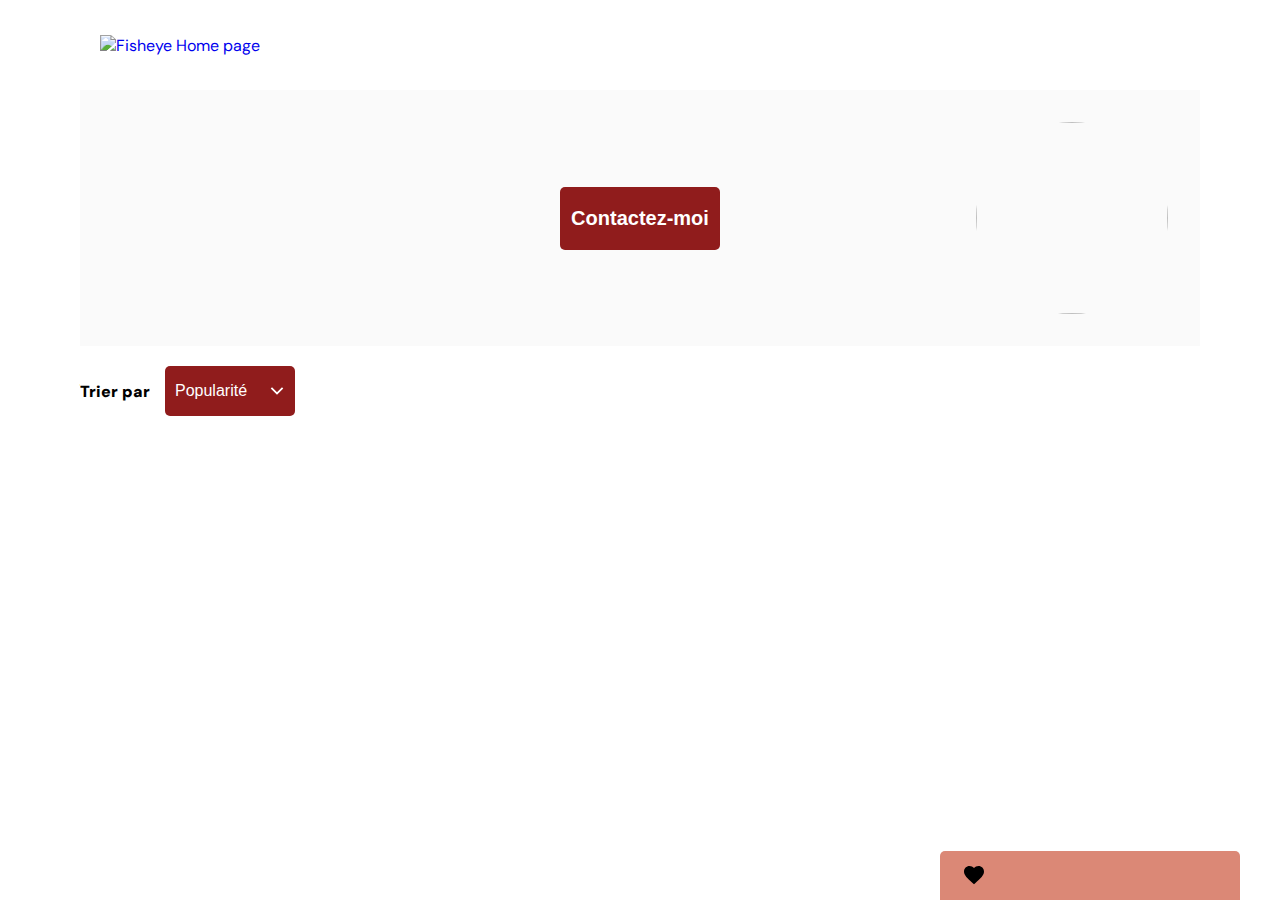
==== photographer.html @ bebf6ced "FishEye v1" ====
<!DOCTYPE html>
<html>
  <head>
    <link href="css/style.css" rel="stylesheet" type="text/css" />
    <meta charset="utf-8" />
    <link rel="icon" type="image/png" href="assets/favicon.png" />
    <link
      href="https://fonts.googleapis.com/css?family=DM+Sans&display=swap"
      rel="stylesheet"
    />
    <title>Fisheye - photographe</title>
  </head>
  <body>
    <header>
      <a href="./index.html">
        <img
          src="assets/images/logo.png"
          class="logo"
          alt="Fisheye Home page"
        />
      </a>
    </header>
    <main class="profil" tabindex="-1">
      <section aria-label="presentation" class="profil__header">
        <div class="profil__presentation">
          <h1 id="profilName" class="name-title"></h1>
          <div class="profil__info">
            <h2 id="profilLocation"></h2>
            <p id="profilTagline"></p>
          </div>
        </div>
        <div class="profil__contact">
          <button
            class="contact_button"
            onclick="displayModal()"
            aria-label="Contactez-moi"
          >
            Contactez-moi
          </button>
        </div>
        <div class="profil__image">
          <img id="profilImage" class="circle-image" alt="" />
        </div>
      </section>
      <section>
        <div class="dropdown">
          <label for="filter" class="dropdown-span">Trier par</label>
          <div>
            <button
              class="dropdown-toggle"
              aria-haspopup="listbox"
              id="filter"
              aria-expanded="false"
            >
              Popularité
            </button>
            <ul role="listbox" class="dropdown-list">
              <li
                role="option"
                tabindex="0"
                aria-selected="true"
                data-name="likes"
              >
                Popularité
              </li>
              <li
                role="option"
                tabindex="0"
                aria-selected="false"
                data-name="date"
              >
                Date
              </li>
              <li
                role="option"
                tabindex="0"
                aria-selected="false"
                data-name="title"
              >
                Titre
              </li>
            </ul>
          </div>
        </div>
        <ul id="profil__media"></ul>
      </section>

      <section class="photographer-info">
        <div>
          <p id="photographer-all-likes"></p>
          <img src="./assets/icons/heart.svg" alt="coeur" />
        </div>
        <p id="photographer-price-day"></p>
      </section>
    </main>

    <div class="modal" role="contact-modal" aria-describedby="modalTitle">
      <header>
        <h1 id="modalTitle">Contactez-moi</h1>
        <button class="contact_close_button">
          <img
            src="assets/icons/close.svg"
            onclick="closeModal()"
            aria-label="Bouton pour fermer modal"
          />
        </button>
      </header>
      <form name="contact" role="contact">
        <div>
          <label for="firstName">Prénom</label>
          <input type="text" name="firstName" id="firstName" />
        </div>
        <div>
          <label for="name">Nom</label>
          <input type="text" name="name" id="name" />
        </div>
        <div>
          <label for="email">Email</label>
          <input type="email" name="email" id="email" />
        </div>
        <div>
          <label for="message">Votre message</label>
          <textarea rows="5" cols="33" id="message"></textarea>
        </div>
        <button class="contact_button" type="submit" aria-label="Send">
          Envoyer
        </button>
      </form>
    </div>

    <div id="lightbox_media" role="media">
      <button
        id="close-lightbox_media"
        style="background: url(assets/icons/close.svg)"
        onclick="closeLightbox()"
        aria-label="Fermer lightbox"
      ></button>
      <div class="lightbox_media__content"></div>
      <a
        href="#"
        aria-label="Image précédente"
        class="link-previous-media"
        onclick="changeMediaLightBox(-1)"
      >
        <img src="./assets/icons/arrow_icon.svg" />
      </a>
      <a
        href="#"
        aria-label="Image suivante"
        class="link-next-media"
        onclick="changeMediaLightBox(1)"
      >
        <img src="./assets/icons/arrow_icon.svg" />
      </a>
    </div>
    <script src="/scripts/utils/contactForm.js"></script>
    <script src="/scripts/utils/selectForm.js"></script>
    <script src="/scripts/utils/lightbox.js"></script>
    <script src="/scripts/factories/media.js"></script>
    <script src="/scripts/pages/photographer.js"></script>
  </body>
</html>
---- css/style.css ----
@import url("home.css");
@import url("form.css");
@import url("select.css");
@import url("lightbox.css");
@import url("media.css");
@import url("photographerPage.css");

* {
  padding: 0;
  margin: 0;
  box-sizing: border-box;
}

a {
  text-decoration: none;
}
ul {
  list-style: none;
}
button {
  border: 0;
}

body {
  font-family: "DM Sans", sans-serif;
  margin: 0;
}

header {
  display: flex;
  flex-direction: row;
  justify-content: space-between;
  align-items: center;
  height: 90px;
}

h1 {
  color: #901c1c;
  margin-right: 100px;
}

.logo {
  height: 50px;
  margin-left: 100px;
}
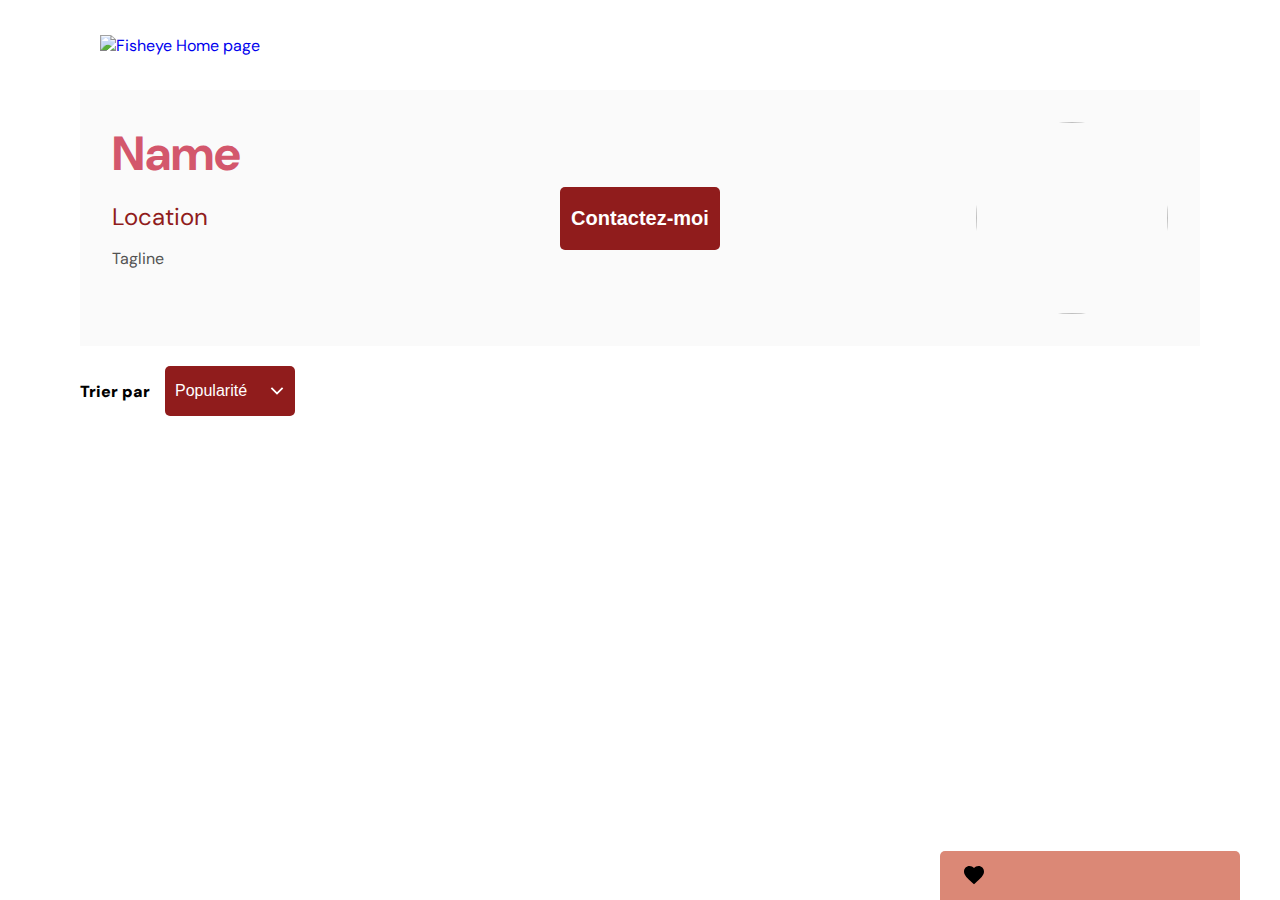
==== commit 9137e5c7: "améliorer l'accessibilité" ====
--- a/photographer.html
+++ b/photographer.html
@@ -1,5 +1,5 @@
 <!DOCTYPE html>
-<html>
+<html lang="fr">
   <head>
     <link href="css/style.css" rel="stylesheet" type="text/css" />
     <meta charset="utf-8" />
@@ -23,10 +23,10 @@
     <main class="profil" tabindex="-1">
       <section aria-label="presentation" class="profil__header">
         <div class="profil__presentation">
-          <h1 id="profilName" class="name-title"></h1>
+          <h1 id="profilName" class="name-title">Name</h1>
           <div class="profil__info">
-            <h2 id="profilLocation"></h2>
-            <p id="profilTagline"></p>
+            <h2 id="profilLocation">Location</h2>
+            <p id="profilTagline">Tagline</p>
           </div>
         </div>
         <div class="profil__contact">
@@ -39,10 +39,10 @@
           </button>
         </div>
         <div class="profil__image">
-          <img id="profilImage" class="circle-image" alt="" />
+          <img src="#" id="profilImage" class="circle-image" alt="" />
         </div>
       </section>
-      <section>
+      <div>
         <div class="dropdown">
           <label for="filter" class="dropdown-span">Trier par</label>
           <div>
@@ -83,29 +83,30 @@
           </div>
         </div>
         <ul id="profil__media"></ul>
-      </section>
+      </div>
 
-      <section class="photographer-info">
+      <div class="photographer-info">
         <div>
           <p id="photographer-all-likes"></p>
           <img src="./assets/icons/heart.svg" alt="coeur" />
         </div>
         <p id="photographer-price-day"></p>
-      </section>
+      </div>
     </main>
 
-    <div class="modal" role="contact-modal" aria-describedby="modalTitle">
+    <div class="modal" aria-describedby="modalTitle">
       <header>
         <h1 id="modalTitle">Contactez-moi</h1>
         <button class="contact_close_button">
           <img
             src="assets/icons/close.svg"
             onclick="closeModal()"
+            alt="croix"
             aria-label="Bouton pour fermer modal"
           />
         </button>
       </header>
-      <form name="contact" role="contact">
+      <form name="contact">
         <div>
           <label for="firstName">Prénom</label>
           <input type="text" name="firstName" id="firstName" />
@@ -128,7 +129,7 @@
       </form>
     </div>
 
-    <div id="lightbox_media" role="media">
+    <div id="lightbox_media">
       <button
         id="close-lightbox_media"
         style="background: url(assets/icons/close.svg)"
@@ -142,7 +143,7 @@
         class="link-previous-media"
         onclick="changeMediaLightBox(-1)"
       >
-        <img src="./assets/icons/arrow_icon.svg" />
+        <img src="./assets/icons/arrow_icon.svg" alt="" />
       </a>
       <a
         href="#"
@@ -150,7 +151,7 @@
         class="link-next-media"
         onclick="changeMediaLightBox(1)"
       >
-        <img src="./assets/icons/arrow_icon.svg" />
+        <img src="./assets/icons/arrow_icon.svg" alt="" />
       </a>
     </div>
     <script src="/scripts/utils/contactForm.js"></script>
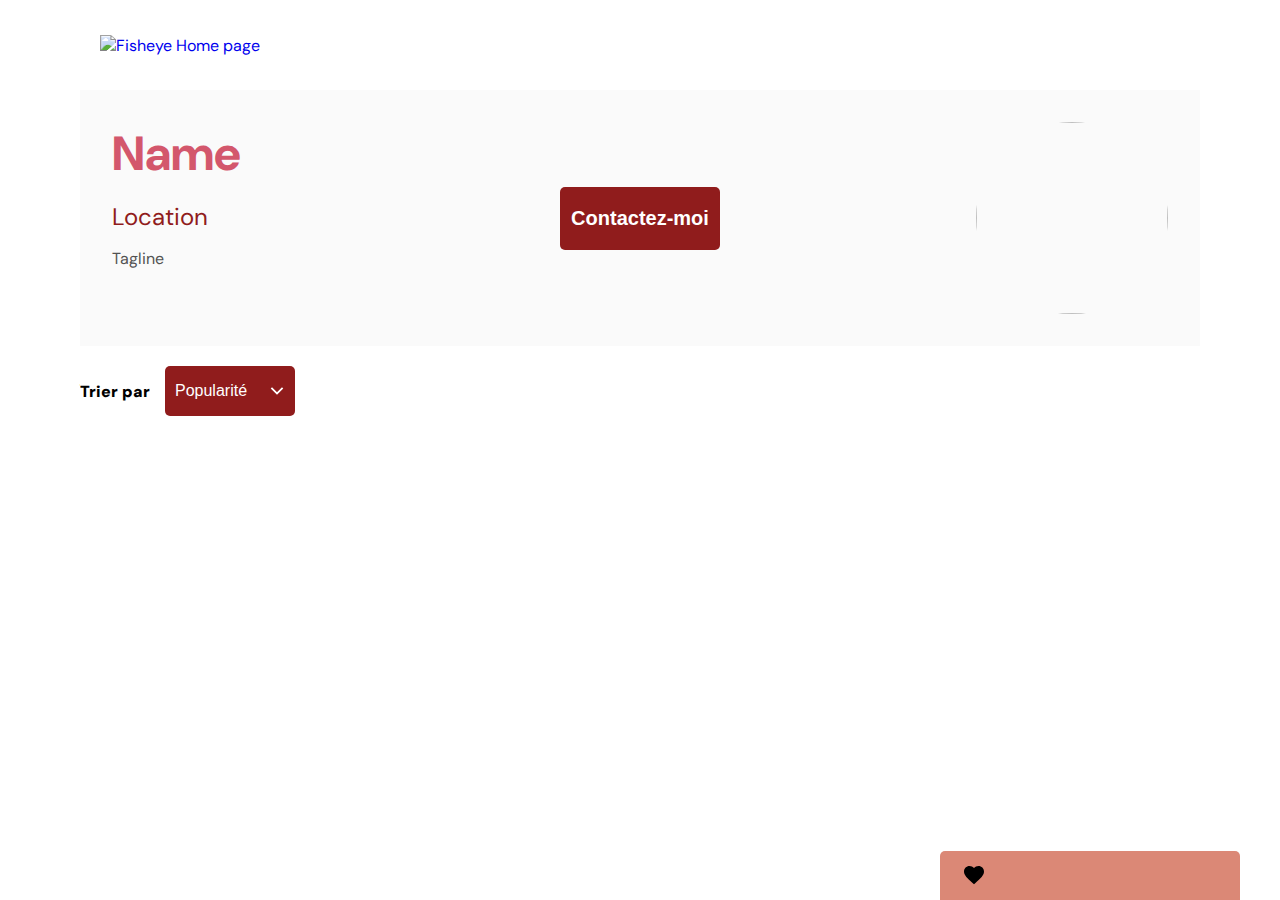
==== commit d8142d52: "change alt icon lightbox" ====
--- a/photographer.html
+++ b/photographer.html
@@ -143,7 +143,7 @@
         class="link-previous-media"
         onclick="changeMediaLightBox(-1)"
       >
-        <img src="./assets/icons/arrow_icon.svg" alt="" />
+        <img src="./assets/icons/arrow_icon.svg" alt="arrow icon" />
       </a>
       <a
         href="#"
@@ -151,7 +151,7 @@
         class="link-next-media"
         onclick="changeMediaLightBox(1)"
       >
-        <img src="./assets/icons/arrow_icon.svg" alt="" />
+        <img src="./assets/icons/arrow_icon.svg" alt="arrow icon" />
       </a>
     </div>
     <script src="/scripts/utils/contactForm.js"></script>
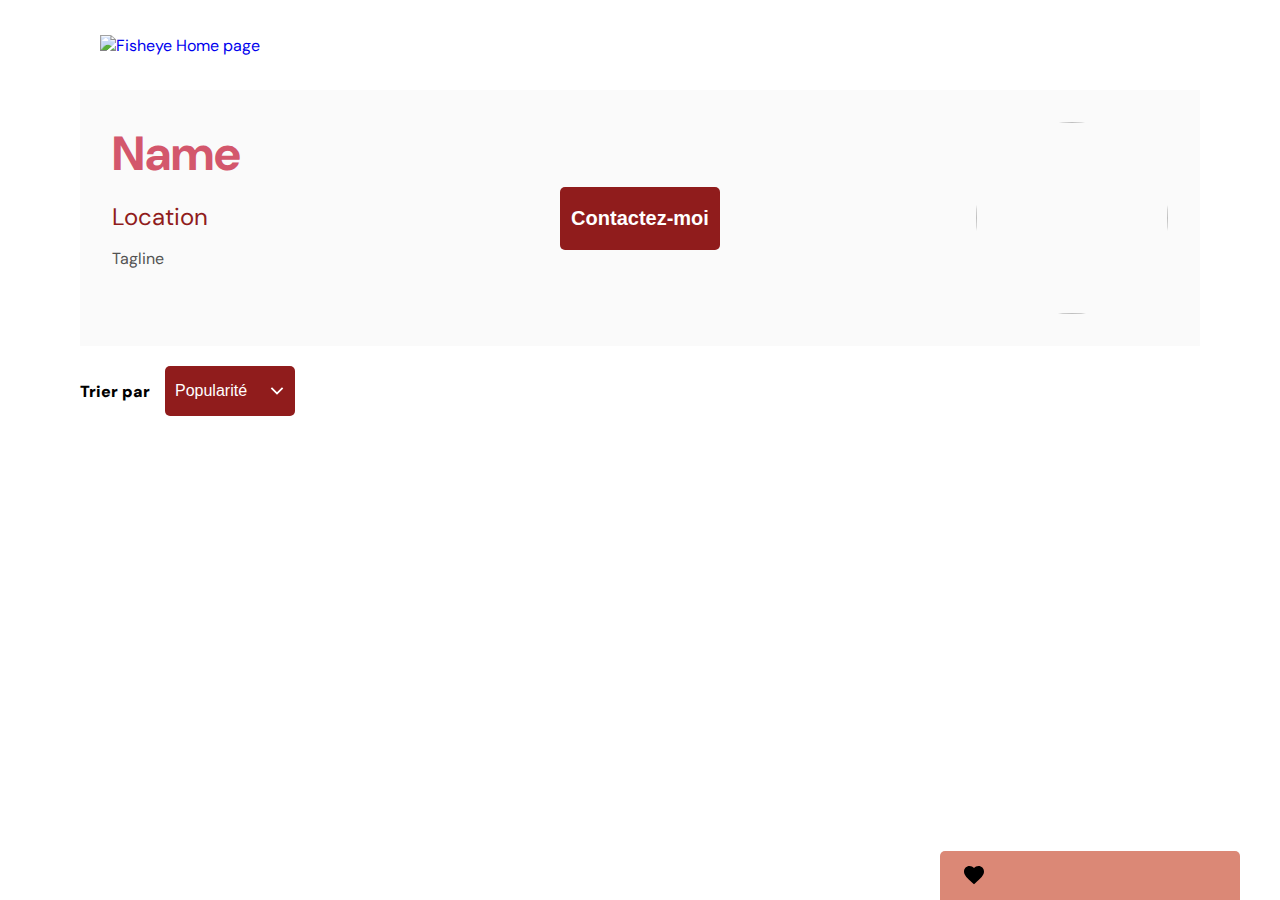
==== commit c9cf0dda: "correction de bug & ajout de la touhe Escape pour fermer modal & reset valeur formulaire & button po" ====
--- a/photographer.html
+++ b/photographer.html
@@ -20,7 +20,7 @@
         />
       </a>
     </header>
-    <main class="profil" tabindex="-1">
+    <main class="profil">
       <section aria-label="presentation" class="profil__header">
         <div class="profil__presentation">
           <h1 id="profilName" class="name-title">Name</h1>
@@ -97,10 +97,9 @@
     <div class="modal" aria-describedby="modalTitle">
       <header>
         <h1 id="modalTitle">Contactez-moi</h1>
-        <button class="contact_close_button">
+        <button class="contact_close_button" onclick="closeModal()">
           <img
             src="assets/icons/close.svg"
-            onclick="closeModal()"
             alt="croix"
             aria-label="Bouton pour fermer modal"
           />
@@ -123,7 +122,7 @@
           <label for="message">Votre message</label>
           <textarea rows="5" cols="33" id="message"></textarea>
         </div>
-        <button class="contact_button" type="submit" aria-label="Send">
+        <button class="contact_button" type="submit" aria-label="envoyer">
           Envoyer
         </button>
       </form>
@@ -154,6 +153,7 @@
         <img src="./assets/icons/arrow_icon.svg" alt="arrow icon" />
       </a>
     </div>
+    <script src="/scripts/utils/focusInContainer.js"></script>
     <script src="/scripts/utils/contactForm.js"></script>
     <script src="/scripts/utils/selectForm.js"></script>
     <script src="/scripts/utils/lightbox.js"></script>
